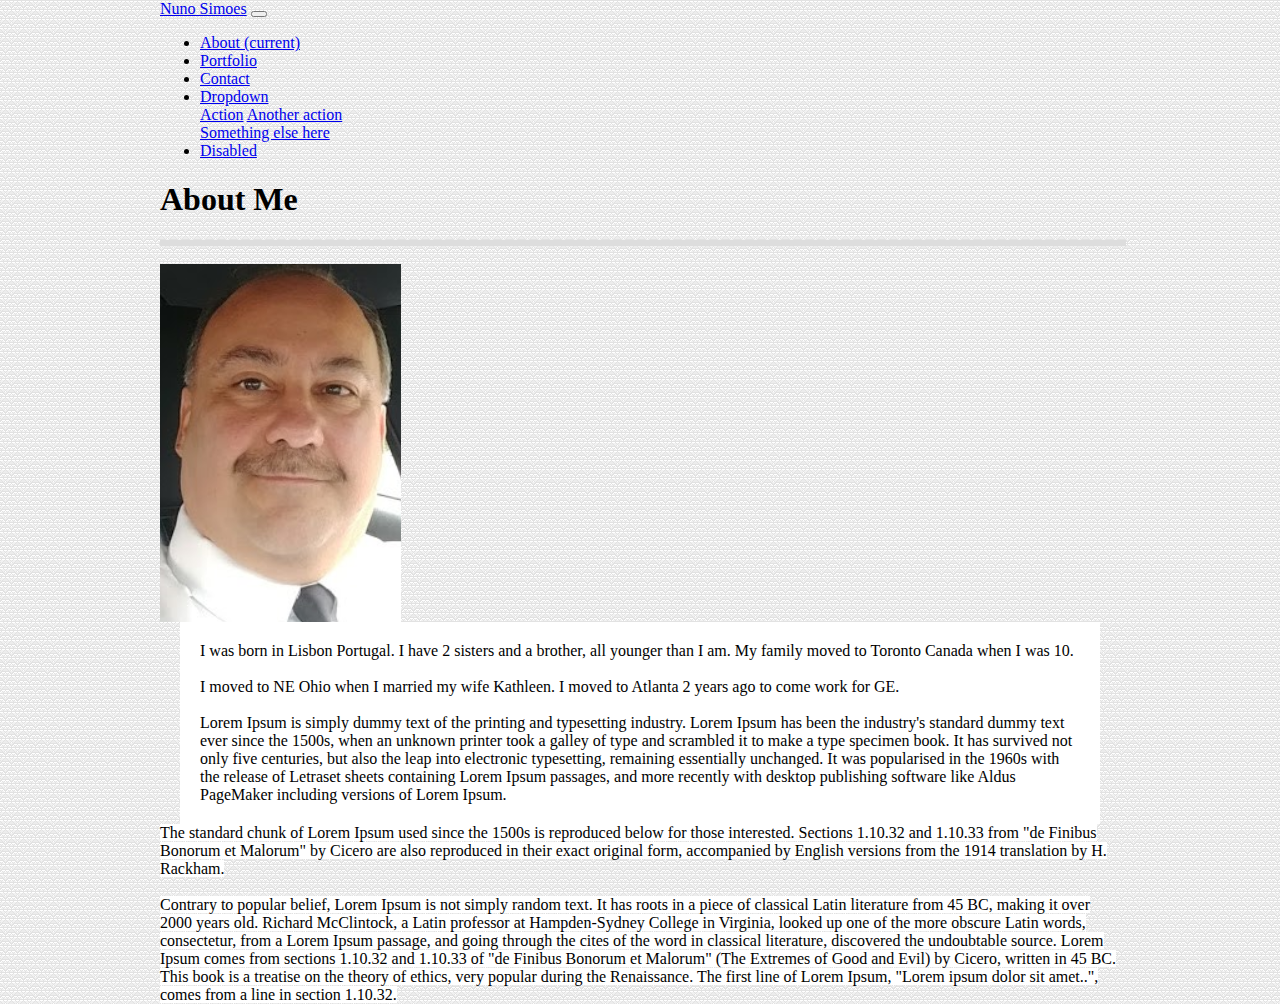
==== index.html @ e66a3be7 "update" ====
<DOCTYPE <!DOCTYPE html>
  <html>

  <head>
    <meta charset="utf-8" />
    <meta http-equiv="X-UA-Compatible" content="IE=edge">
    <title>About | Nuno Simoes</title>
    <meta name="viewport" content="width=device-width, initial-scale=1">
    <link rel="stylesheet" href="https://stackpath.bootstrapcdn.com/bootstrap/4.1.1/css/bootstrap.min.css" integrity="sha384-WskhaSGFgHYWDcbwN70/dfYBj47jz9qbsMId/iRN3ewGhXQFZCSftd1LZCfmhktB"
      crossorigin="anonymous">
    <script src="https://code.jquery.com/jquery-3.3.1.slim.min.js" integrity="sha384-q8i/X+965DzO0rT7abK41JStQIAqVgRVzpbzo5smXKp4YfRvH+8abtTE1Pi6jizo"
      crossorigin="anonymous"></script>
    <script src="https://cdnjs.cloudflare.com/ajax/libs/popper.js/1.14.3/umd/popper.min.js" integrity="sha384-ZMP7rVo3mIykV+2+9J3UJ46jBk0WLaUAdn689aCwoqbBJiSnjAK/l8WvCWPIPm49"
      crossorigin="anonymous"></script>
    <script src="https://stackpath.bootstrapcdn.com/bootstrap/4.1.1/js/bootstrap.min.js" integrity="sha384-smHYKdLADwkXOn1EmN1qk/HfnUcbVRZyYmZ4qpPea6sjB/pTJ0euyQp0Mk8ck+5T"
      crossorigin="anonymous"></script>
    <link rel="stylesheet" href="assets/css/style.css">
    <script src="main.js"></script>
    <style>
    </style>
  </head>

  <Body>
    <nav class="navbar navbar-expand-lg navbar-light bg-light">
      <a class="navbar-brand" href="#">Nuno Simoes</a>
      <button class="navbar-toggler" type="button" data-toggle="collapse" data-target="#navbarSupportedContent" aria-controls="navbarSupportedContent"
        aria-expanded="false" aria-label="Toggle navigation">
        <span class="navbar-toggler-icon"></span>
      </button>

      <div class="collapse navbar-collapse" id="navbarSupportedContent">
        <ul class="navbar-nav mr-auto">
          <li class="nav-item active">
            <a class="nav-link" href="#">About
              <span class="sr-only">(current)</span>
            </a>
          </li>
          <li class="nav-item">
            <a class="nav-link" href="#">Portfolio</a>
          </li>
          <li class="nav-item">
            <a class="nav-link" href="#">Contact</a>
          </li>
          <li class="nav-item dropdown">
            <a class="nav-link dropdown-toggle" href="#" id="navbarDropdown" role="button" data-toggle="dropdown" aria-haspopup="true"
              aria-expanded="false">
              Dropdown
            </a>
            <div class="dropdown-menu" aria-labelledby="navbarDropdown">
              <a class="dropdown-item" href="#">Action</a>
              <a class="dropdown-item" href="#">Another action</a>
              <div class="dropdown-divider"></div>
              <a class="dropdown-item" href="#">Something else here</a>
            </div>
          </li>
          <li class="nav-item">
            <a class="nav-link disabled" href="#">Disabled</a>
          </li>
        </ul>
      </div>
    </nav>
    <div class="container">
      <div class="row">
        <div class="col-md">
          <h1>About Me</h1>
        </div>
        <div class="line"></div>
        <br>

      </div>
      <div class="row">
        <div class="col-md-3">
          <img src="assets/images/headshot.PNG" class="auth-image" alt="placeholder">
        </div>
        <div class="col-md-9">
          <p>I was born in Lisbon Portugal. I have 2 sisters and a brother, all younger than I am. My family moved to Toronto
            Canada when I was 10.
            <br>
            <br> I moved to NE Ohio when I married my wife Kathleen. I moved to Atlanta 2 years ago to come work for GE.
            <br>
            <br> Lorem Ipsum is simply dummy text of the printing and typesetting industry. Lorem Ipsum has been the industry's
            standard dummy text ever since the 1500s, when an unknown printer took a galley of type and scrambled it to make
            a type specimen book. It has survived not only five centuries, but also the leap into electronic typesetting,
            remaining essentially unchanged. It was popularised in the 1960s with the release of Letraset sheets containing
            Lorem Ipsum passages, and more recently with desktop publishing software like Aldus PageMaker including versions
            of Lorem Ipsum.
          </p>
        </div>
      </div>

      <div class="row">
        <div class="col-md-12">
          <p1>
            The standard chunk of Lorem Ipsum used since the 1500s is reproduced below for those interested. Sections 1.10.32 and 1.10.33
            from "de Finibus Bonorum et Malorum" by Cicero are also reproduced in their exact original form, accompanied
            by English versions from the 1914 translation by H. Rackham.
            <br>
            <br> Contrary to popular belief, Lorem Ipsum is not simply random text. It has roots in a piece of classical Latin
            literature from 45 BC, making it over 2000 years old. Richard McClintock, a Latin professor at Hampden-Sydney
            College in Virginia, looked up one of the more obscure Latin words, consectetur, from a Lorem Ipsum passage,
            and going through the cites of the word in classical literature, discovered the undoubtable source. Lorem Ipsum
            comes from sections 1.10.32 and 1.10.33 of "de Finibus Bonorum et Malorum" (The Extremes of Good and Evil) by
            Cicero, written in 45 BC. This book is a treatise on the theory of ethics, very popular during the Renaissance.
            The first line of Lorem Ipsum, "Lorem ipsum dolor sit amet..", comes from a line in section 1.10.32.
          </p1>
        </div>
      </div>
    </div>





  </Body>
---- assets/css/style.css ----
body {
  margin: auto;
  max-width: 960px;
  background: url("../images/diamonds.png");

}
.line {
  width: 960px;
  border: 3px solid #dddddd;
  margin: auto;
}
p {
  margin: 0px 20px 0px 20px;
  padding: 20px;
  background-color: white;
}
p1 {
  background-color: white;

  }







@media only screen and (max-width: 980px) {
  
}

@media only screen and (max-width: 768px) {
  
}

@media only screen and (max-width: 640px) {
 
}
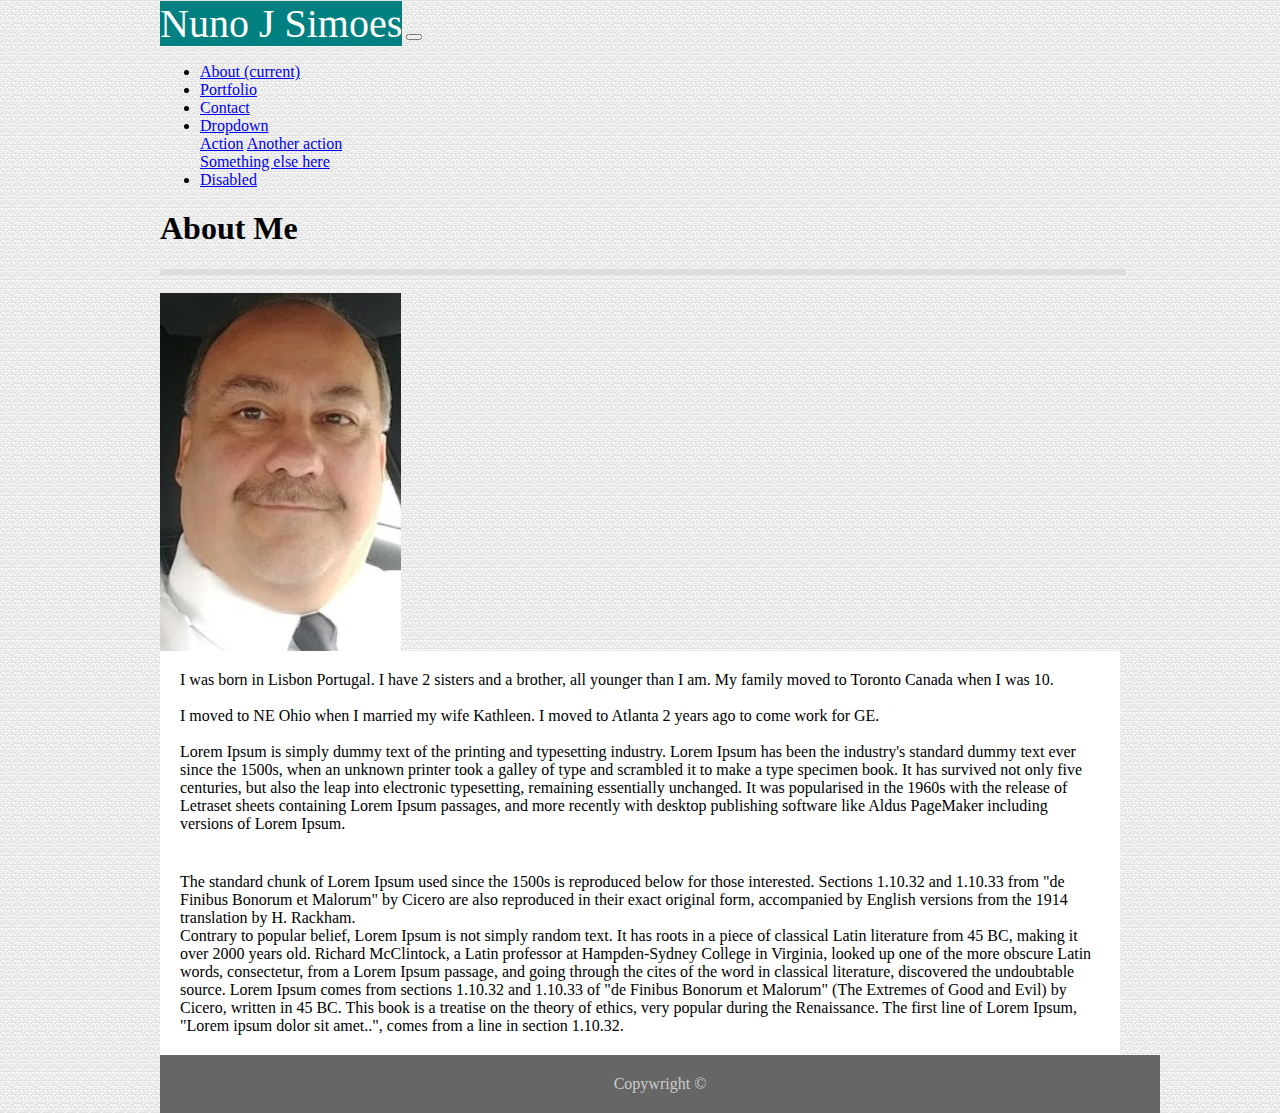
==== commit 9b37607b: "update" ====
--- a/index.html
+++ b/index.html
@@ -21,58 +21,65 @@
   </head>
 
   <Body>
-    <nav class="navbar navbar-expand-lg navbar-light bg-light">
-      <a class="navbar-brand" href="#">Nuno Simoes</a>
-      <button class="navbar-toggler" type="button" data-toggle="collapse" data-target="#navbarSupportedContent" aria-controls="navbarSupportedContent"
-        aria-expanded="false" aria-label="Toggle navigation">
-        <span class="navbar-toggler-icon"></span>
-      </button>
-
-      <div class="collapse navbar-collapse" id="navbarSupportedContent">
-        <ul class="navbar-nav mr-auto">
-          <li class="nav-item active">
-            <a class="nav-link" href="#">About
-              <span class="sr-only">(current)</span>
-            </a>
-          </li>
-          <li class="nav-item">
-            <a class="nav-link" href="#">Portfolio</a>
-          </li>
-          <li class="nav-item">
-            <a class="nav-link" href="#">Contact</a>
-          </li>
-          <li class="nav-item dropdown">
-            <a class="nav-link dropdown-toggle" href="#" id="navbarDropdown" role="button" data-toggle="dropdown" aria-haspopup="true"
-              aria-expanded="false">
-              Dropdown
-            </a>
-            <div class="dropdown-menu" aria-labelledby="navbarDropdown">
-              <a class="dropdown-item" href="#">Action</a>
-              <a class="dropdown-item" href="#">Another action</a>
-              <div class="dropdown-divider"></div>
-              <a class="dropdown-item" href="#">Something else here</a>
-            </div>
-          </li>
-          <li class="nav-item">
-            <a class="nav-link disabled" href="#">Disabled</a>
-          </li>
-        </ul>
-      </div>
-    </nav>
     <div class="container">
       <div class="row">
         <div class="col-md">
+          <nav class="navbar navbar-expand-lg navbar-light bg-light">
+            <p2>Nuno J Simoes</p2>
+            <button class="navbar-toggler" type="button" data-toggle="collapse" data-target="#navbarSupportedContent" aria-controls="navbarSupportedContent"
+              aria-expanded="false" aria-label="Toggle navigation">
+              <span class="navbar-toggler-icon"></span>
+            </button>
+
+            <div class="collapse navbar-collapse" id="navbarSupportedContent">
+              <ul class="navbar-nav ml-auto">
+                <li class="nav-item active">
+                  <a class="nav-link" href="#">About
+                    <span class="sr-only">(current)</span>
+                  </a>
+                </li>
+                <li class="nav-item">
+                  <a class="nav-link" href="#">Portfolio</a>
+                </li>
+                <li class="nav-item">
+                  <a class="nav-link" href="#">Contact</a>
+                </li>
+                <li class="nav-item dropdown">
+                  <a class="nav-link dropdown-toggle" href="#" id="navbarDropdown" role="button" data-toggle="dropdown" aria-haspopup="true"
+                    aria-expanded="false">
+                    Dropdown
+                  </a>
+                  <div class="dropdown-menu" aria-labelledby="navbarDropdown">
+                    <a class="dropdown-item" href="#">Action</a>
+                    <a class="dropdown-item" href="#">Another action</a>
+                    <div class="dropdown-divider"></div>
+                    <a class="dropdown-item" href="#">Something else here</a>
+                  </div>
+                </li>
+                <li class="nav-item">
+                  <a class="nav-link disabled" href="#">Disabled</a>
+                </li>
+              </ul>
+            </div>
+          </nav>
+        </div>
+      </div>
+    </div>
+    <div class="container">
+      <div class="row">
+        <div class="col-md-12">
           <h1>About Me</h1>
         </div>
         <div class="line"></div>
         <br>
+      </div>
 
-      </div>
       <div class="row">
         <div class="col-md-3">
-          <img src="assets/images/headshot.PNG" class="auth-image" alt="placeholder">
-        </div>
-        <div class="col-md-9">
+          <img src="assets/images/headshot.PNG" class="auth-image" alt="Nuno Simoes">
+</div>
+          <div class="col-md-9">
+
           <p>I was born in Lisbon Portugal. I have 2 sisters and a brother, all younger than I am. My family moved to Toronto
             Canada when I was 10.
             <br>
@@ -87,24 +94,31 @@
           </p>
         </div>
       </div>
+      </div>
 
-      <div class="row">
-        <div class="col-md-12">
-          <p1>
-            The standard chunk of Lorem Ipsum used since the 1500s is reproduced below for those interested. Sections 1.10.32 and 1.10.33
-            from "de Finibus Bonorum et Malorum" by Cicero are also reproduced in their exact original form, accompanied
-            by English versions from the 1914 translation by H. Rackham.
-            <br>
-            <br> Contrary to popular belief, Lorem Ipsum is not simply random text. It has roots in a piece of classical Latin
-            literature from 45 BC, making it over 2000 years old. Richard McClintock, a Latin professor at Hampden-Sydney
-            College in Virginia, looked up one of the more obscure Latin words, consectetur, from a Lorem Ipsum passage,
-            and going through the cites of the word in classical literature, discovered the undoubtable source. Lorem Ipsum
-            comes from sections 1.10.32 and 1.10.33 of "de Finibus Bonorum et Malorum" (The Extremes of Good and Evil) by
-            Cicero, written in 45 BC. This book is a treatise on the theory of ethics, very popular during the Renaissance.
-            The first line of Lorem Ipsum, "Lorem ipsum dolor sit amet..", comes from a line in section 1.10.32.
-          </p1>
+      <div class="container">
+        <div class="row">
+          <div class="col-md-12">
+            <p>
+              The standard chunk of Lorem Ipsum used since the 1500s is reproduced below for those interested. Sections 1.10.32 and 1.10.33
+              from "de Finibus Bonorum et Malorum" by Cicero are also reproduced in their exact original form, accompanied
+              by English versions from the 1914 translation by H. Rackham.
+              <br> Contrary to popular belief, Lorem Ipsum is not simply random text. It has roots in a piece of classical Latin
+              literature from 45 BC, making it over 2000 years old. Richard McClintock, a Latin professor at Hampden-Sydney
+              College in Virginia, looked up one of the more obscure Latin words, consectetur, from a Lorem Ipsum passage,
+              and going through the cites of the word in classical literature, discovered the undoubtable source. Lorem Ipsum
+              comes from sections 1.10.32 and 1.10.33 of "de Finibus Bonorum et Malorum" (The Extremes of Good and Evil)
+              by Cicero, written in 45 BC. This book is a treatise on the theory of ethics, very popular during the Renaissance.
+              The first line of Lorem Ipsum, "Lorem ipsum dolor sit amet..", comes from a line in section 1.10.32.
+            </p>
+          </div>
         </div>
       </div>
+    </div>
+
+
+    <div class="footer">
+      Copywright ©
     </div>
 
 
--- a/assets/css/style.css
+++ b/assets/css/style.css
@@ -1,3 +1,5 @@
+
+
 body {
   margin: auto;
   max-width: 960px;
@@ -10,14 +12,30 @@
   margin: auto;
 }
 p {
-  margin: 0px 20px 0px 20px;
+  margin: 0px;
   padding: 20px;
   background-color: white;
 }
 p1 {
   background-color: white;
-
-  }
+  max-width: 960px;
+  margin: 0px;
+}
+p2 {
+  background-color: teal;
+  color: white;
+  font-size: 40px;
+}
+.footer {
+  left: 0;
+  bottom: 0;
+  margin: auto;
+  width: 960px;
+  background-color: #666666;
+  color: #cccccc;
+  text-align: center;
+  padding: 20px;
+}
 
 
 
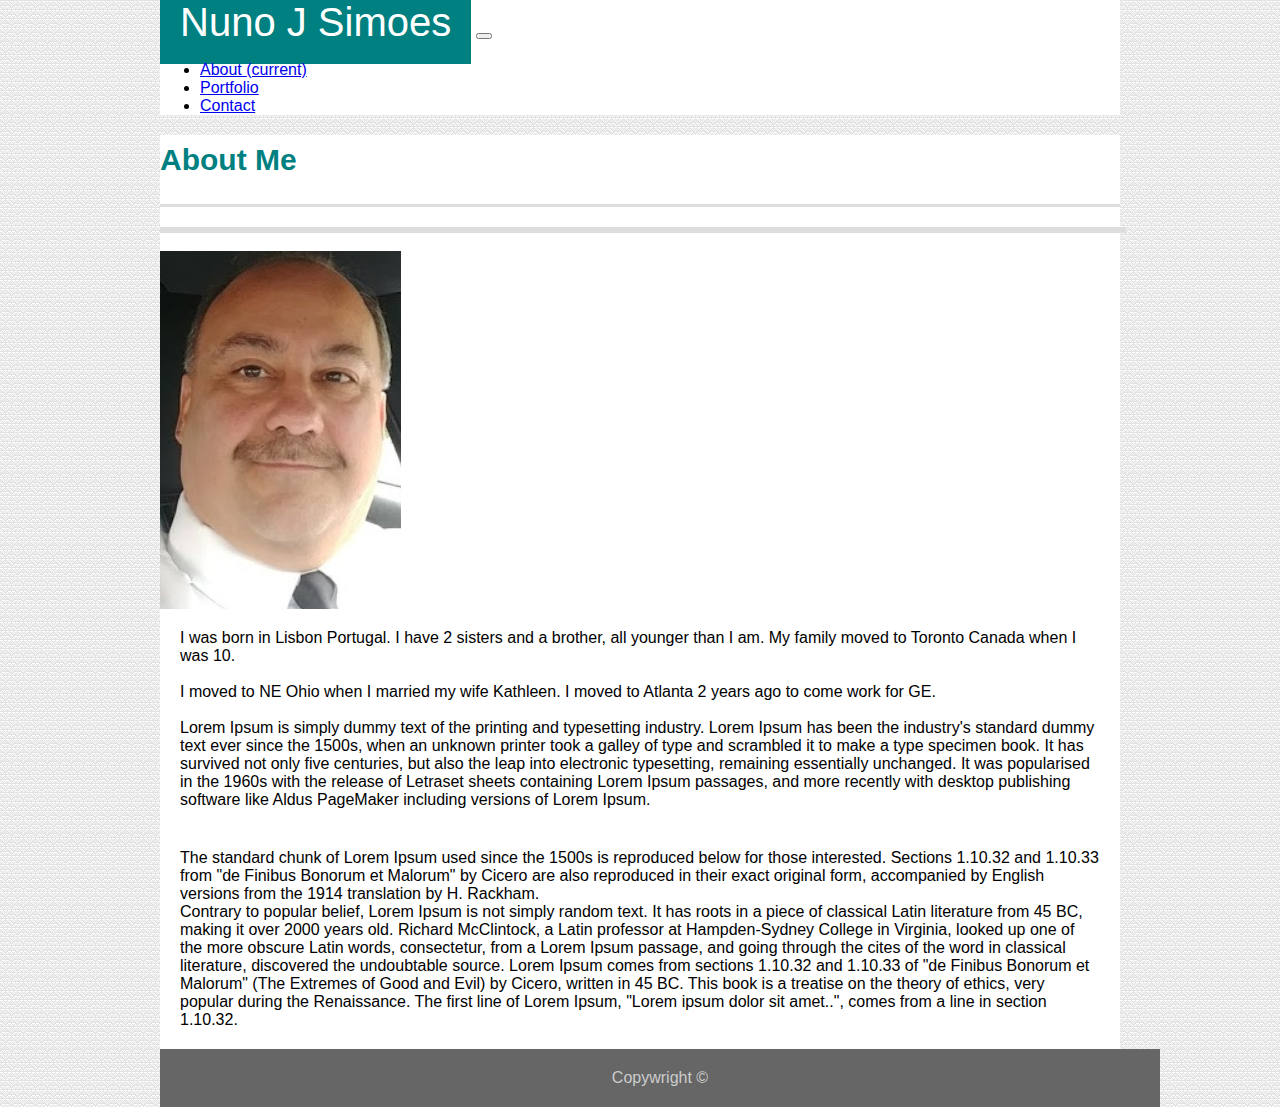
==== commit ccd02057: "final push" ====
--- a/index.html
+++ b/index.html
@@ -34,31 +34,16 @@
             <div class="collapse navbar-collapse" id="navbarSupportedContent">
               <ul class="navbar-nav ml-auto">
                 <li class="nav-item active">
-                  <a class="nav-link" href="#">About
+                  <a class="nav-link" href="index.html">About
                     <span class="sr-only">(current)</span>
                   </a>
                 </li>
                 <li class="nav-item">
-                  <a class="nav-link" href="#">Portfolio</a>
+                  <a class="nav-link" href="portfolio.html">Portfolio</a>
                 </li>
                 <li class="nav-item">
-                  <a class="nav-link" href="#">Contact</a>
-                </li>
-                <li class="nav-item dropdown">
-                  <a class="nav-link dropdown-toggle" href="#" id="navbarDropdown" role="button" data-toggle="dropdown" aria-haspopup="true"
-                    aria-expanded="false">
-                    Dropdown
-                  </a>
-                  <div class="dropdown-menu" aria-labelledby="navbarDropdown">
-                    <a class="dropdown-item" href="#">Action</a>
-                    <a class="dropdown-item" href="#">Another action</a>
-                    <div class="dropdown-divider"></div>
-                    <a class="dropdown-item" href="#">Something else here</a>
-                  </div>
-                </li>
-                <li class="nav-item">
-                  <a class="nav-link disabled" href="#">Disabled</a>
-                </li>
+                  <a class="nav-link" href="contact.html">Contact</a>
+                </li>           
               </ul>
             </div>
           </nav>
--- a/assets/css/style.css
+++ b/assets/css/style.css
@@ -1,11 +1,13 @@
 
 
 body {
+  font-family: Arial, "Helvetica Neue", Helvetica, sans-serif;
   margin: auto;
   max-width: 960px;
   background: url("../images/diamonds.png");
 
 }
+
 .line {
   width: 960px;
   border: 3px solid #dddddd;
@@ -25,7 +27,63 @@
   background-color: teal;
   color: white;
   font-size: 40px;
+  padding: 20px;
 }
+h1 {
+  /* Box-model */
+  padding-bottom: 20px;
+
+  /* Typography */
+  font-size: 30px;
+  line-height: 49px;
+
+  /* Visual */
+  border-bottom: 3px solid #ddd;
+  color: teal
+}
+#masthead {
+  position: fixed;
+  z-index: 99;
+
+  /* Box-model */
+  width: 100%;
+
+  /* Positioning */
+  margin: 0 0 30px;
+  overflow: auto;
+
+  /* Typography */
+  color: #fff;
+  background: #fff;
+
+  /* Visual */
+  border-bottom: 2px solid #ccc;
+}
+.container {
+  background: #fff;
+
+
+}
+.main-section {
+  float: left;
+  width: 100%;
+  max-width: 100%;
+
+  /* Box-model */
+  padding: 30px;
+
+  /* Positioning */
+  margin: auto;
+  background: #fff;
+
+  /* Visual */
+  border: 1px solid #ddd;
+}
+
+
+
+
+
 .footer {
   left: 0;
   bottom: 0;
